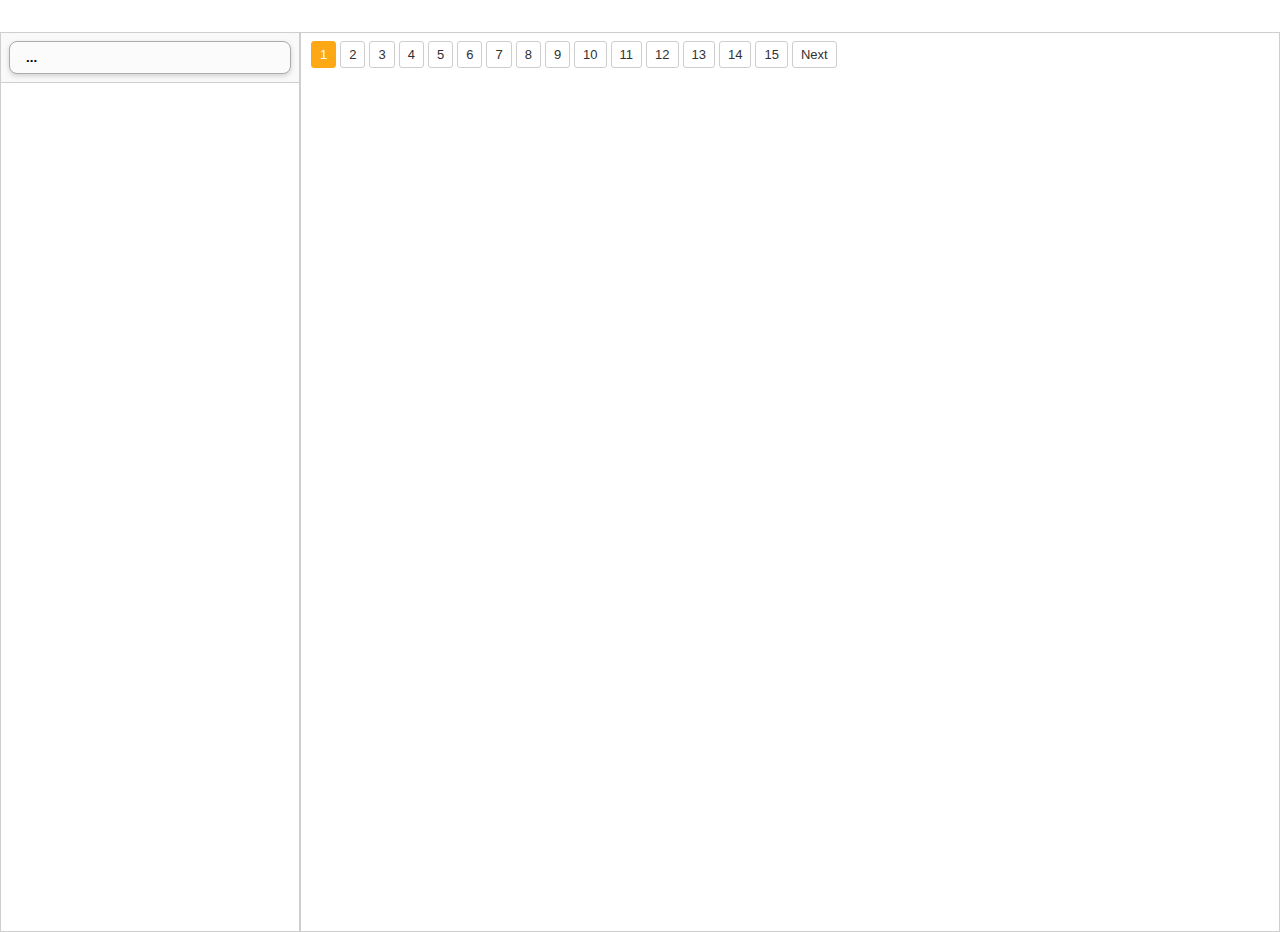
==== search.html @ 58e754a5 "1.1" ====
<!DOCTYPE html>
<html lang="en">

<head>
    <meta charset="UTF-8">
    <meta http-equiv="X-UA-Compatible" content="IE=edge">
    <meta name="viewport" content="width=device-width, initial-scale=1.0">
    <title>Document</title>

    <link rel="stylesheet" href="./css/main.style.css">
</head>

<body>
    <div class="root">
        <div class="main">

            <div class="services">
                <div class="services__groups-cont">
                    <div class="services__search-body">
                        <input id="srv-search-input" class="services__search-input" type="text" value="...">
                    </div>
                    <div id="srv-but-list" class="services__buttons-list">

                    </div>
                </div>
                <div id="srv-result-list" class="services__result-cont">
                    <div id="pgn" class="pagination">

                    </div>
                </div>
            </div>



        </div>
    </div>

    <script src="./js/search.js"></script>

    <script>
        const maxElements = 100;

        const groupsListArray = new Array();
        const servicesListArray = new Array();

        for (let i = 0; i < maxElements; i++) {
            groupsListArray[i] = {
                id: i,
                value: uniqueId(getRandomInt(10, 50))
            }
            servicesListArray[i] = {
                id: i,
                group_id: getRandomInt(0, maxElements),
                price: getRandomInt(100, 10000),
                value: uniqueId(getRandomInt(10, 256))
            }
        }

        let collapseEnabled = false;

        function getItemsList(array, pageSize) {
            const pageNum = Math.ceil(array.length / pageSize);
            const listPageObjects = new Array();

            let elemNum = 0,
                elemPage = 0;

            if (!Array.isArray(array)) array = Object.entries(array);
            array.forEach(function(value, key) {
                if (listPageObjects[elemPage] == undefined) listPageObjects[elemPage] = new Array();
                listPageObjects[elemPage][elemNum] = value;

                elemNum++;

                if (elemNum >= pageSize) {
                    elemNum = 0;
                    elemPage++;
                }
            });

            return listPageObjects;
        }

        function getButtonsList(array, curPage, maxItems = 4) {
            let leftArray = new Array();
            let rightArray = new Array();
            for (let i = curPage - 1, it = 0; i >= 0 && it < maxItems; i--, it++) {
                if (array[i]) {
                    if (it == maxItems - 2) {
                        leftArray.unshift('...');
                    } else if (it == maxItems - 1 && i != 0) {
                        leftArray.unshift({
                            pageNumber: 0,
                            itemsList: array[0]
                        })
                    } else {
                        leftArray.unshift({
                            pageNumber: i,
                            itemsList: array[i]
                        })
                    }
                }
            }

            for (let i = curPage + 1, it = 0; i < array.length && it < maxItems; i++, it++) {
                if (array[i]) {
                    if (it == maxItems - 2) {
                        rightArray.push('...');
                    } else if (it == maxItems - 1 && i != 0) {
                        rightArray.push({
                            pageNumber: array.length - 1,
                            itemsList: array[array.length - 1]
                        })
                    } else {
                        rightArray.push({
                            pageNumber: i,
                            itemsList: array[i]
                        })
                    }
                }
            }

            const curItem = {
                pageNumber: curPage,
                itemsList: array[curPage],
                active: true
            }
            let resultButtonsList = new Array();
            resultButtonsList = resultButtonsList.concat(leftArray, curItem, rightArray);

            if (curPage > 0) resultButtonsList.unshift('Prev');
            if (curPage < array.length - 1) resultButtonsList.push('Next');

            return resultButtonsList;
        }

        function createContent(itemsList, parent) {

        }

        function createGroupButtons(arrayButtons, arrayItems, parent, maxItems = 4) {
            if (parent) parent.innerHTML = "";
            else return;

            function newPageValue(curPage, value, arrayItems) {
                if (typeof value !== 'object') {
                    if (value.toLowerCase() == "next" && curPage + 1 <= arrayItems.length - 1) {
                        return curPage + 1;
                    } else if (value.toLowerCase() == "prev" && curPage - 1 >= 0) {
                        return curPage - 1;
                    } else return false;
                } else {
                    return value.pageNumber != curPage ? value.pageNumber : false;
                }
            }

            let curPage = null;
            arrayButtons.forEach(function(value, key) {
                let paginationItem;

                if (value == "...") {
                    paginationItem = document.createElement('div');
                    paginationItem.classList.add('clear');
                } else {
                    paginationItem = document.createElement('a');
                }

                paginationItem.innerText = typeof value === 'object' ? value.pageNumber + 1 : value;
                paginationItem.setAttribute('data-page', typeof value === 'object' ? value.pageNumber : value);

                if (value.active && value.active == true) {
                    paginationItem.classList.add('active')
                    curPage = value;
                }

                paginationItem.classList.add('pagination__item');
                parent.append(paginationItem);

                if (value != "...") {
                    paginationItem.addEventListener('click', () => {
                        const newPage = newPageValue(curPage.pageNumber, value, arrayItems);
                        if (newPage !== false) {
                            const bList = getButtonsList(arrayItems, newPage, maxItems);
                            createGroupButtons(bList, arrayItems, parent, maxItems);
                        }
                    })
                }
            });
        }

        const paginationCont = document.getElementById('pgn');
        const curPage = 0;
        const iList = getItemsList(servicesListArray, 7);
        const bList = getButtonsList(iList, curPage, 17);

        createGroupButtons(bList, iList, paginationCont, 17);
    </script>
</body>

</html>
---- css/main.style.css ----
:root {
    --width-size-xl: 1024px;
}


/* ---------------------------------------------------------------------------------------- */

*,
*::before,
*::after {
    box-sizing: border-box;
    margin: 0;
    padding: 0;
    font-family: 'Roboto', sans-serif;
}

body,
html {
    width: 100%;
    height: 100%;
    font-family: "Poppins", sans-serif;
    font-weight: 400;
    line-height: 1.5;
}


/* ---------------------------------------------------------------------------------------- */

.wrapper {
    margin: 0 auto;
    max-width: var(--width-size-xl);
}

.main {
    padding-top: 2rem;
}

.footer {
    padding: 1rem;
}

.root {
    height: 100%;
}


/* ---------------------------------------------------------------------------------------- */

.services {
    width: 100%;
    height: 100vh;
    display: grid;
    grid-template-columns: 300px calc(100% - 300px);
}

.services__groups-cont {
    background: #ffffff;
    border: 1px solid #cecece;
}

.services__search-body {
    padding: .5rem;
    border: 1px solid #cecece;
    margin: -1px;
    background: #f9f9f9;
}

.services__search-input {
    width: 100%;
    border: 1px solid #ababab;
    padding: .5rem 1rem;
    background: #fbfbfb;
    border-radius: .5rem;
    box-shadow: 0 2px 5px #00000029;
    font-weight: 700;
    outline: 0;
    transition: border .5s, box-shadow .5s;
}

.services__search-input:focus {
    border: 1px solid #0000ff75;
    box-shadow: 0 0 5px #0000ff63;
}

.services__buttons-list {
    height: calc(100% - 51px);
    overflow-y: auto;
}

.services__result-cont {
    border: 1px solid #cecece;
}


/* ---------------------------------------------------------------------------------------- */

.pagination {
    display: flex;
    flex-wrap: wrap;
    padding: .5rem;
}

.pagination__item {
    margin-left: 2px;
    margin-right: 2px;
    padding: 0 8px;
    background-color: transparent;
    border-radius: 3px;
    border: 1px solid #cecece;
    font-size: 13px;
    line-height: 1.92307692;
    color: #313131;
    cursor: pointer;
    transition: background-color .5s, transform .1s;
    user-select: none;
}

.pagination__item:hover {
    background-color: #dcdcdc;
}

.pagination__item:not(.active):active {
    transform: scale(0.95);
}

.pagination__item.clear {
    color: inherit;
    border-color: transparent;
    background-color: transparent;
    cursor: unset;
    pointer-events: none;
}

.pagination__item.active {
    color: white;
    background-color: #ffa816;
    cursor: not-allowed;
    pointer-events: none;
    border-color: #ffa816;
}


/* ---------------------------------------------------------------------------------------- */

.navbar {
    background: #434950;
    position: sticky;
}

.navbar__body {
    padding: 1rem;
}

.navbar__links-container {}

.navbar__link {
    display: inline;
    padding: .5rem 1rem;
    border: 1px solid #6b6b6b;
    margin-right: .5rem;
    color: #a0a0a0;
    font-weight: 700;
    cursor: pointer;
    transition: .5s;
}

.navbar__link a {
    color: #a0a0a0;
    text-decoration: none;
}

.navbar__link:hover {
    border-color: red;
    box-shadow: inset 0 0 5px #ff000054;
}


/* ---------------------------------------------------------------------------------------- */

.inline-elem p {
    display: inline;
}

.drop-container:empty {
    min-width: 100px;
    border: 1px dashed #bbbbbb;
    display: inline-block;
    margin: -.35rem 0;
}

.drop-container {
    display: inline;
    background: transparent;
    min-height: 1.5rem;
    border-radius: .25rem;
    margin: 0;
    color: red;
    font-weight: bold;
}


/* ---------------------------------------------------------------------------------------- */

.codebox {
    display: flex;
    font-size: large;
    position: relative;
}

.codebox__line-numbers {
    padding: 1rem 1rem 1rem 1.5rem;
    margin: 0;
    display: flex;
    flex-direction: column;
    background: #ececec;
    border-radius: 1rem 0rem 0rem 1rem;
    user-select: none;
    pointer-events: none;
}

.codebox__main-code {
    padding: 1em 1em 1em .5em;
    display: flex;
    flex-direction: column;
    background: #fbfbfb;
    border-radius: 0rem 1rem 1rem 0rem;
    flex-grow: 1;
}

.codebox__line-numbers-elem {
    font-weight: 600;
    color: #a5a5a5;
}

.codebox__buttons-cont {
    position: absolute;
    top: 0;
    right: 0;
    z-index: 9;
    margin: .25rem;
}

.codebox__main-code-elem.highlight {
    background: #ffff3c52;
}

.codebox__button {
    margin-left: .25rem;
    padding: .1rem .25rem;
    background: transparent;
    border: 1px solid #cacaca;
    border-radius: .25rem;
    cursor: pointer;
    color: #909090;
    outline: 0;
}


/* ---------------------------------------------------------------------------------------- */

.btn-default {
    display: block;
    padding: .5rem 1rem;
    border: 1px solid #a0a0a0;
    border-radius: .35rem;
    background-color: #ffffff;
    box-shadow: 0 2px 0 0 #dce1e65c, 0 0 0 1px #f7f7f76e;
    font-weight: 700;
    cursor: pointer;
    outline: 0;
    transition: .25s background-color, .15s transform;
}

.btn-default:active {
    transform: scale(0.95);
}

.btn-default:hover {
    background-color: whitesmoke;
}

.btn-default:not(:last-child) {
    margin-right: .5rem;
}


/* ---------------------------------------------------------------------------------------- */

.loading {
    color: transparent !important;
    border: transparent !important;
    box-shadow: 0 0 0 transparent !important;
    background: linear-gradient(100deg, #cfcfcf 30%, #e6e6e6 50%, #cfcfcf 70%);
    border-radius: .15rem !important;
    user-select: none !important;
    pointer-events: none !important;
    animation: loadingElement 2s ease-in-out infinite;
    background-size: 400%;
}

@keyframes loadingElement {
    0% {
        background-position: 100% 50%;
    }
    100% {
        background-position: 0% 50%;
    }
}


/* ---------------------------------------------------------------------------------------- */

.d-flex {
    display: flex;
}


/* ---------------------------------------------------------------------------------------- */

.box {
    border-radius: .5rem;
    background-color: white;
    border: 1px solid white;
    box-shadow: 0 2px 0 0 #dce1e65c, 0 0 0 1px #e7e8ec6e;
}

.box:not(:last-child) {
    margin-bottom: 1.5rem;
}

.box__header {
    padding: 1rem;
    background-color: #fdfdfd;
    border-radius: .5rem .5rem 0 0;
    margin: -1px;
    border-bottom: 1px solid #f5f5f7;
}

.box__header:empty {
    display: none;
}

.box__body {
    padding: 1rem;
    overflow: auto;
}

.inline-elem {
    display: block;
    line-height: 2rem;
    white-space: inherit;
}

.box__body:empty {
    display: none;
}

.box__footer {
    padding: 1rem;
    background-color: #fbfbfb;
    border-radius: 0 0 .5rem .5rem;
    margin: -1px;
}

.box__footer:empty {
    display: none;
}

.box__header-title {
    display: block;
    margin: 0px;
    line-height: 1.35;
    color: #3c4146;
    font-size: 1.5rem;
}


/* ---------------------------------------------------------------------------------------- */
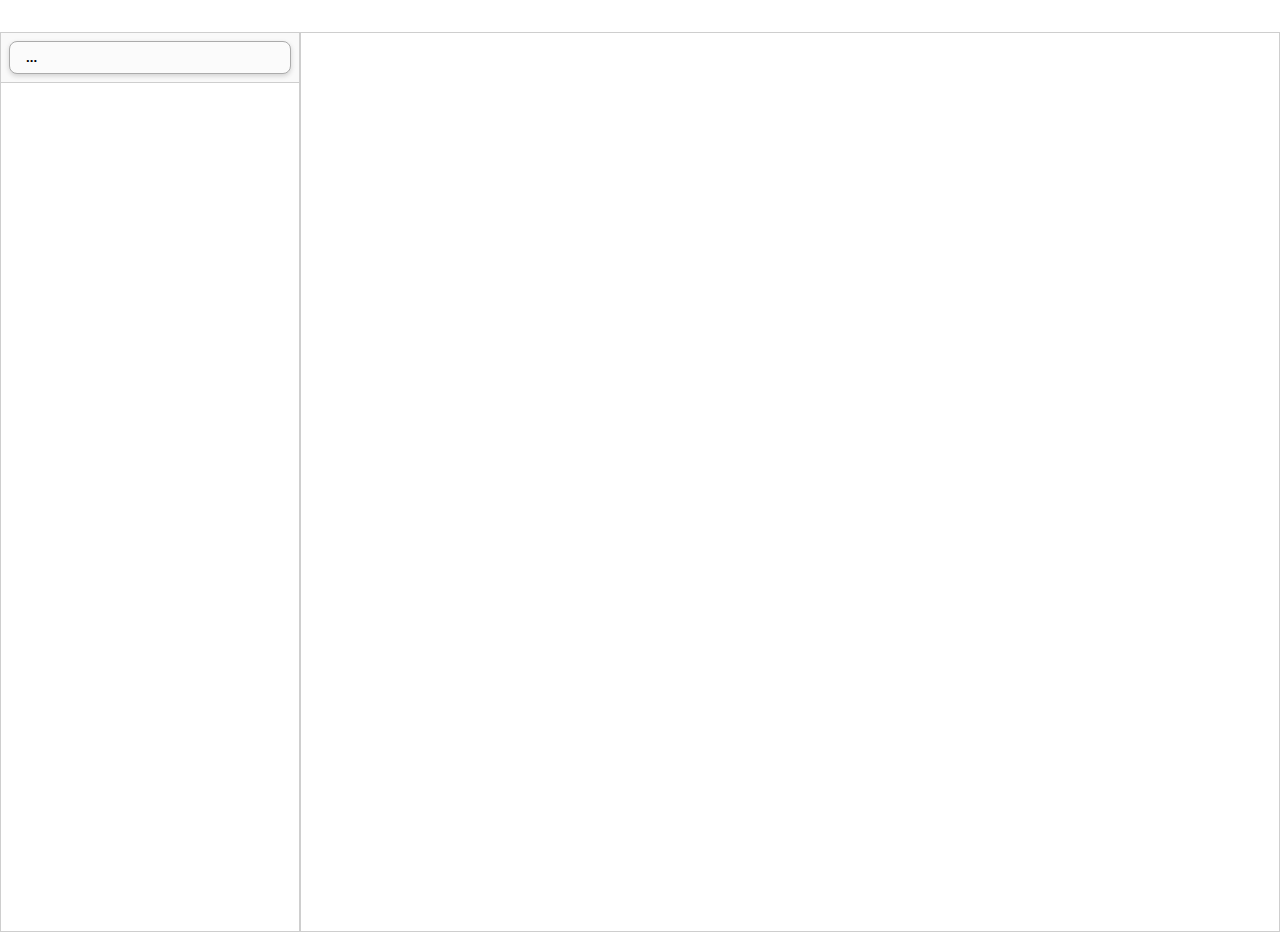
==== commit 3c148ae3: "1.1" ====
--- a/search.html
+++ b/search.html
@@ -81,40 +81,49 @@
             return listPageObjects;
         }
 
-        function getButtonsList(array, curPage, maxItems = 4) {
+        function getButtonsList(options = false) {
+            if (typeof options !== 'object' || options === false) return false;
+
+            const maxButtons = options.maxButtons ? options.maxButtons : 5;
+            const curPage = options.curPage ? options.curPage : 0;
+            const searchPage = options.searchPage ? options.searchPage : true;
+            const originItemsList = options.itemsList ? options.itemsList : false;
+
+            if (!originItemsList || !options) return false;
+
             let leftArray = new Array();
             let rightArray = new Array();
             for (let i = curPage - 1, it = 0; i >= 0 && it < maxItems; i--, it++) {
-                if (array[i]) {
+                if (originItemsList[i]) {
                     if (it == maxItems - 2) {
                         leftArray.unshift('...');
                     } else if (it == maxItems - 1 && i != 0) {
                         leftArray.unshift({
                             pageNumber: 0,
-                            itemsList: array[0]
+                            itemsList: originItemsList[0]
                         })
                     } else {
                         leftArray.unshift({
                             pageNumber: i,
-                            itemsList: array[i]
+                            itemsList: originItemsList[i]
                         })
                     }
                 }
             }
 
-            for (let i = curPage + 1, it = 0; i < array.length && it < maxItems; i++, it++) {
-                if (array[i]) {
+            for (let i = curPage + 1, it = 0; i < originItemsList.length && it < maxItems; i++, it++) {
+                if (originItemsList[i]) {
                     if (it == maxItems - 2) {
                         rightArray.push('...');
                     } else if (it == maxItems - 1 && i != 0) {
                         rightArray.push({
-                            pageNumber: array.length - 1,
-                            itemsList: array[array.length - 1]
+                            pageNumber: originItemsList.length - 1,
+                            itemsList: originItemsList[array.length - 1]
                         })
                     } else {
                         rightArray.push({
                             pageNumber: i,
-                            itemsList: array[i]
+                            itemsList: originItemsList[i]
                         })
                     }
                 }
@@ -122,23 +131,71 @@
 
             const curItem = {
                 pageNumber: curPage,
-                itemsList: array[curPage],
+                itemsList: originItemsList[curPage],
                 active: true
             }
-            let resultButtonsList = new Array();
+            let resultButtonsList = {
+                buttonsList: new Array(),
+                options: {
+                    maxItems: maxItems,
+                    curPage: curPage
+                }
+            }
             resultButtonsList = resultButtonsList.concat(leftArray, curItem, rightArray);
 
-            if (curPage > 0) resultButtonsList.unshift('Prev');
-            if (curPage < array.length - 1) resultButtonsList.push('Next');
+            if (curPage > 0) {
+                resultButtonsList.unshift({
+                    get pageNumber() {
+                        let curPage = curPage;
+                        if (curPage - 1 >= 0) return curPage - 1;
+                        else return curPage;
+                    },
+                    type: 'Prev',
+                    itemsList: false
+                })
+            }
+            if (curPage < array.length - 1) {
+                resultButtonsList.unshift({
+                    get pageNumber() {
+                        let curPage = curPage;
+                        if (curPage + 1 <= 10 - 1) {
+                            return curPage + 1;
+                        } else return false;
+                    },
+                    type: 'Next',
+                    itemsList: false
+                })
+            }
+
+            console.log(resultButtonsList);
 
             return resultButtonsList;
         }
 
-        function createContent(itemsList, parent) {
-
-        }
-
-        function createGroupButtons(arrayButtons, arrayItems, parent, maxItems = 4) {
+        function createPagination(options = false) {
+            if (typeof options !== 'object' || options === false) return false;
+
+            const maxButtons = options.maxButtons ? options.maxButtons : 5;
+            const maxItems = options.maxItems ? options.maxItems : 10;
+            const curPage = options.curPage ? options.curPage : 0;
+            const searchPage = options.searchPage ? options.searchPage : true;
+            const originItemsList = options.itemsList ? options.itemsList : false;
+
+            const iList = getItemsList(originItemsList, maxItems);
+            const bList = getButtonsList({
+                itemList: iList,
+                curPage: curPage,
+                maxButtons: maxButtons
+            });
+
+
+        }
+
+        function createPageButtons(itemsList, parent) {
+
+        }
+
+        function createPagination(arrayButtons, arrayItems, parent, maxItems = 4) {
             if (parent) parent.innerHTML = "";
             else return;
 
@@ -181,7 +238,7 @@
                         const newPage = newPageValue(curPage.pageNumber, value, arrayItems);
                         if (newPage !== false) {
                             const bList = getButtonsList(arrayItems, newPage, maxItems);
-                            createGroupButtons(bList, arrayItems, parent, maxItems);
+                            createPagination(bList, arrayItems, parent, maxItems);
                         }
                     })
                 }
@@ -191,9 +248,11 @@
         const paginationCont = document.getElementById('pgn');
         const curPage = 0;
         const iList = getItemsList(servicesListArray, 7);
-        const bList = getButtonsList(iList, curPage, 17);
-
-        createGroupButtons(bList, iList, paginationCont, 17);
+        const bList = getButtonsList({
+            originItemsList: iList
+        });
+
+        createPagination(bList, iList, paginationCont, 4);
     </script>
 </body>
 
--- a/css/main.style.css
+++ b/css/main.style.css
@@ -113,6 +113,7 @@
     cursor: pointer;
     transition: background-color .5s, transform .1s;
     user-select: none;
+    height: fit-content;
 }
 
 .pagination__item:hover {
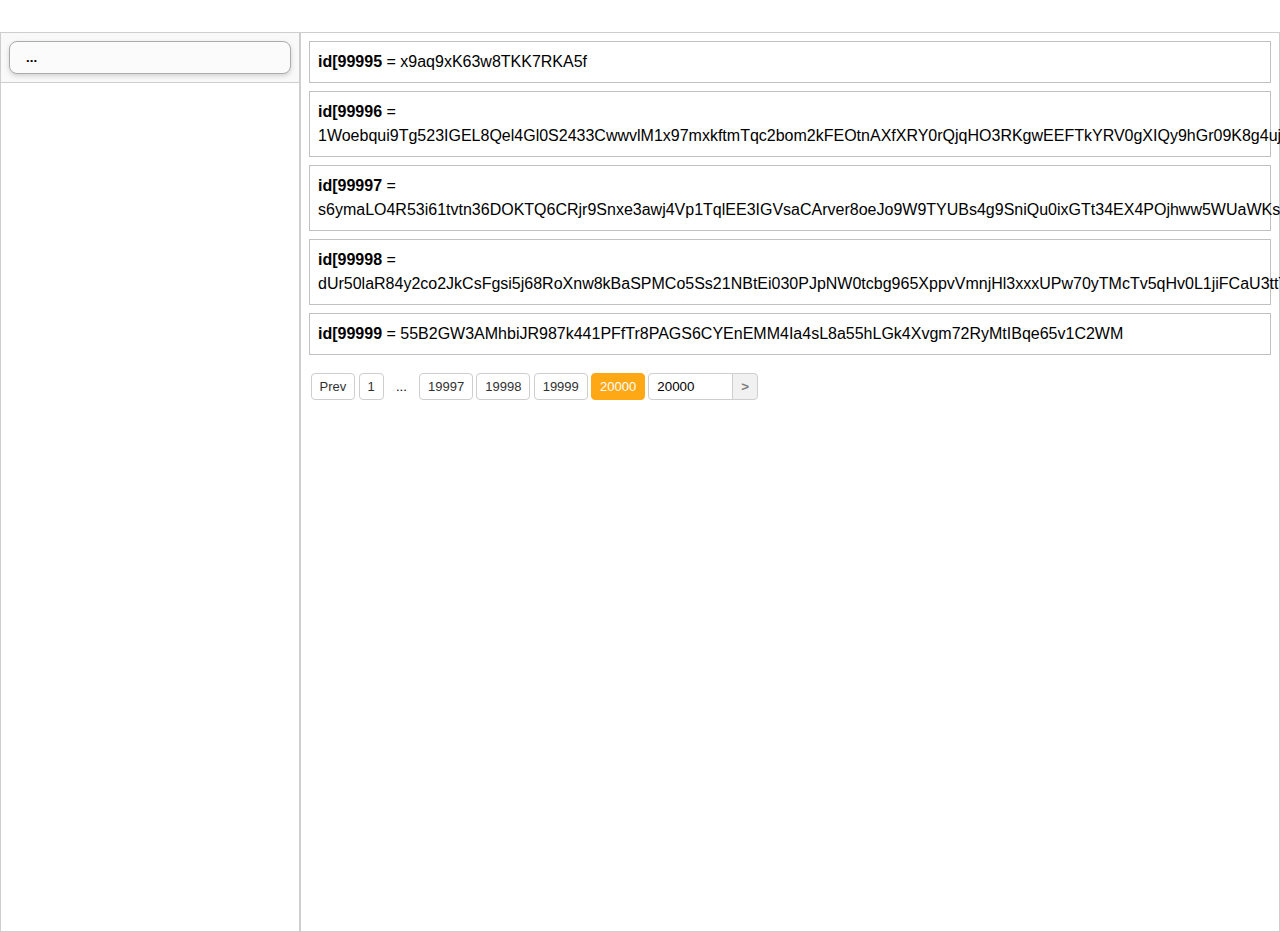
==== commit 0b431f7c: "1.3" ====
--- a/search.html
+++ b/search.html
@@ -24,7 +24,10 @@
                     </div>
                 </div>
                 <div id="srv-result-list" class="services__result-cont">
-                    <div id="pgn" class="pagination">
+                    <div id="contentContainer" class="">
+
+                    </div>
+                    <div id="paginationContainer" class="pagination">
 
                     </div>
                 </div>
@@ -36,18 +39,13 @@
     </div>
 
     <script src="./js/search.js"></script>
+    <script src="./js/pagination.js"></script>
 
     <script>
-        const maxElements = 100;
-
-        const groupsListArray = new Array();
+        const maxElements = 100000;
         const servicesListArray = new Array();
 
         for (let i = 0; i < maxElements; i++) {
-            groupsListArray[i] = {
-                id: i,
-                value: uniqueId(getRandomInt(10, 50))
-            }
             servicesListArray[i] = {
                 id: i,
                 group_id: getRandomInt(0, maxElements),
@@ -56,203 +54,28 @@
             }
         }
 
-        let collapseEnabled = false;
-
-        function getItemsList(array, pageSize) {
-            const pageNum = Math.ceil(array.length / pageSize);
-            const listPageObjects = new Array();
-
-            let elemNum = 0,
-                elemPage = 0;
-
-            if (!Array.isArray(array)) array = Object.entries(array);
-            array.forEach(function(value, key) {
-                if (listPageObjects[elemPage] == undefined) listPageObjects[elemPage] = new Array();
-                listPageObjects[elemPage][elemNum] = value;
-
-                elemNum++;
-
-                if (elemNum >= pageSize) {
-                    elemNum = 0;
-                    elemPage++;
-                }
-            });
-
-            return listPageObjects;
-        }
-
-        function getButtonsList(options = false) {
-            if (typeof options !== 'object' || options === false) return false;
-
-            const maxButtons = options.maxButtons ? options.maxButtons : 5;
-            const curPage = options.curPage ? options.curPage : 0;
-            const searchPage = options.searchPage ? options.searchPage : true;
-            const originItemsList = options.itemsList ? options.itemsList : false;
-
-            if (!originItemsList || !options) return false;
-
-            let leftArray = new Array();
-            let rightArray = new Array();
-            for (let i = curPage - 1, it = 0; i >= 0 && it < maxItems; i--, it++) {
-                if (originItemsList[i]) {
-                    if (it == maxItems - 2) {
-                        leftArray.unshift('...');
-                    } else if (it == maxItems - 1 && i != 0) {
-                        leftArray.unshift({
-                            pageNumber: 0,
-                            itemsList: originItemsList[0]
-                        })
-                    } else {
-                        leftArray.unshift({
-                            pageNumber: i,
-                            itemsList: originItemsList[i]
-                        })
-                    }
-                }
+        let page = Pagination.init({
+            itemsList: servicesListArray,
+            maxButtons: 5,
+            curPage: 'last',
+            maxItems: 5,
+            nextButton: null,
+            prevButton: null,
+            searchPage: true,
+            onlyNextPrevButtons: false,
+            searchPagePosition: 'right',
+            itemsNumber: true,
+            paginationContainer: "paginationContainer",
+            contentFunction: (data) => {
+                document.getElementById("contentContainer").innerHTML = "";
+                data.forEach(function(value, key, array) {
+                    const contentElement = document.createElement('div');
+                    contentElement.innerHTML = `<b>id[${value.id}</b> = ${value.value}`;
+                    contentElement.classList.add('content-item');
+                    document.getElementById("contentContainer").append(contentElement);
+                });
             }
-
-            for (let i = curPage + 1, it = 0; i < originItemsList.length && it < maxItems; i++, it++) {
-                if (originItemsList[i]) {
-                    if (it == maxItems - 2) {
-                        rightArray.push('...');
-                    } else if (it == maxItems - 1 && i != 0) {
-                        rightArray.push({
-                            pageNumber: originItemsList.length - 1,
-                            itemsList: originItemsList[array.length - 1]
-                        })
-                    } else {
-                        rightArray.push({
-                            pageNumber: i,
-                            itemsList: originItemsList[i]
-                        })
-                    }
-                }
-            }
-
-            const curItem = {
-                pageNumber: curPage,
-                itemsList: originItemsList[curPage],
-                active: true
-            }
-            let resultButtonsList = {
-                buttonsList: new Array(),
-                options: {
-                    maxItems: maxItems,
-                    curPage: curPage
-                }
-            }
-            resultButtonsList = resultButtonsList.concat(leftArray, curItem, rightArray);
-
-            if (curPage > 0) {
-                resultButtonsList.unshift({
-                    get pageNumber() {
-                        let curPage = curPage;
-                        if (curPage - 1 >= 0) return curPage - 1;
-                        else return curPage;
-                    },
-                    type: 'Prev',
-                    itemsList: false
-                })
-            }
-            if (curPage < array.length - 1) {
-                resultButtonsList.unshift({
-                    get pageNumber() {
-                        let curPage = curPage;
-                        if (curPage + 1 <= 10 - 1) {
-                            return curPage + 1;
-                        } else return false;
-                    },
-                    type: 'Next',
-                    itemsList: false
-                })
-            }
-
-            console.log(resultButtonsList);
-
-            return resultButtonsList;
-        }
-
-        function createPagination(options = false) {
-            if (typeof options !== 'object' || options === false) return false;
-
-            const maxButtons = options.maxButtons ? options.maxButtons : 5;
-            const maxItems = options.maxItems ? options.maxItems : 10;
-            const curPage = options.curPage ? options.curPage : 0;
-            const searchPage = options.searchPage ? options.searchPage : true;
-            const originItemsList = options.itemsList ? options.itemsList : false;
-
-            const iList = getItemsList(originItemsList, maxItems);
-            const bList = getButtonsList({
-                itemList: iList,
-                curPage: curPage,
-                maxButtons: maxButtons
-            });
-
-
-        }
-
-        function createPageButtons(itemsList, parent) {
-
-        }
-
-        function createPagination(arrayButtons, arrayItems, parent, maxItems = 4) {
-            if (parent) parent.innerHTML = "";
-            else return;
-
-            function newPageValue(curPage, value, arrayItems) {
-                if (typeof value !== 'object') {
-                    if (value.toLowerCase() == "next" && curPage + 1 <= arrayItems.length - 1) {
-                        return curPage + 1;
-                    } else if (value.toLowerCase() == "prev" && curPage - 1 >= 0) {
-                        return curPage - 1;
-                    } else return false;
-                } else {
-                    return value.pageNumber != curPage ? value.pageNumber : false;
-                }
-            }
-
-            let curPage = null;
-            arrayButtons.forEach(function(value, key) {
-                let paginationItem;
-
-                if (value == "...") {
-                    paginationItem = document.createElement('div');
-                    paginationItem.classList.add('clear');
-                } else {
-                    paginationItem = document.createElement('a');
-                }
-
-                paginationItem.innerText = typeof value === 'object' ? value.pageNumber + 1 : value;
-                paginationItem.setAttribute('data-page', typeof value === 'object' ? value.pageNumber : value);
-
-                if (value.active && value.active == true) {
-                    paginationItem.classList.add('active')
-                    curPage = value;
-                }
-
-                paginationItem.classList.add('pagination__item');
-                parent.append(paginationItem);
-
-                if (value != "...") {
-                    paginationItem.addEventListener('click', () => {
-                        const newPage = newPageValue(curPage.pageNumber, value, arrayItems);
-                        if (newPage !== false) {
-                            const bList = getButtonsList(arrayItems, newPage, maxItems);
-                            createPagination(bList, arrayItems, parent, maxItems);
-                        }
-                    })
-                }
-            });
-        }
-
-        const paginationCont = document.getElementById('pgn');
-        const curPage = 0;
-        const iList = getItemsList(servicesListArray, 7);
-        const bList = getButtonsList({
-            originItemsList: iList
-        });
-
-        createPagination(bList, iList, paginationCont, 4);
+        })
     </script>
 </body>
 
--- a/css/main.style.css
+++ b/css/main.style.css
@@ -101,19 +101,19 @@
 }
 
 .pagination__item {
-    margin-left: 2px;
-    margin-right: 2px;
+    outline: 0;
+    margin: .1rem;
     padding: 0 8px;
     background-color: transparent;
-    border-radius: 3px;
+    border-radius: .25rem;
     border: 1px solid #cecece;
     font-size: 13px;
     line-height: 1.92307692;
     color: #313131;
     cursor: pointer;
-    transition: background-color .5s, transform .1s;
+    transition: background-color .5s, border-color .5s, transform .1s;
     user-select: none;
-    height: fit-content;
+    text-align: center;
 }
 
 .pagination__item:hover {
@@ -124,7 +124,7 @@
     transform: scale(0.95);
 }
 
-.pagination__item.clear {
+.pagination__item.empty {
     color: inherit;
     border-color: transparent;
     background-color: transparent;
@@ -138,6 +138,72 @@
     cursor: not-allowed;
     pointer-events: none;
     border-color: #ffa816;
+}
+
+.pagination__item.search {
+    max-width: 100px;
+    cursor: text;
+}
+
+.pagination__item.search {
+    cursor: text;
+    display: flex;
+    padding: 0;
+}
+
+.pagination__item.search:active {
+    transform: none;
+}
+
+.pagination__item.search:hover {
+    background-color: initial;
+    border-color: #ffa816;
+}
+
+.pagination__item.search:hover button {
+    border-color: #ffa816;
+}
+
+.pagination__item.search input {
+    background: transparent;
+    border: 0;
+    padding: 0 .25rem 0 .5rem;
+    outline: 0;
+}
+
+.pagination__item.search button {
+    padding: 0 .5rem;
+    margin: -1px;
+    background-color: #f1f1f1;
+    border: 1px solid #cecece;
+    border-radius: 0 .25rem .25rem 0;
+    font-weight: 700;
+    color: #7d7d7d;
+    transition: background-color .5s, border-color .5s;
+    outline: 0;
+}
+
+.pagination__item.search button:hover {
+    background-color: #ffa816;
+    border-color: #ffa816;
+    color: white;
+}
+
+.pnmode .pagination__item.prev {
+    margin-right: 0px;
+    border-right: 0px;
+    border-radius: .25rem 0 0 .25rem;
+}
+
+.pnmode .pagination__item.next {
+    margin-left: 0;
+    border-radius: 0 .25rem .25rem 0;
+}
+
+.content-item {
+    margin: .5rem;
+    padding: .5rem;
+    border: 1px solid #c1c1c1;
 }
 
 
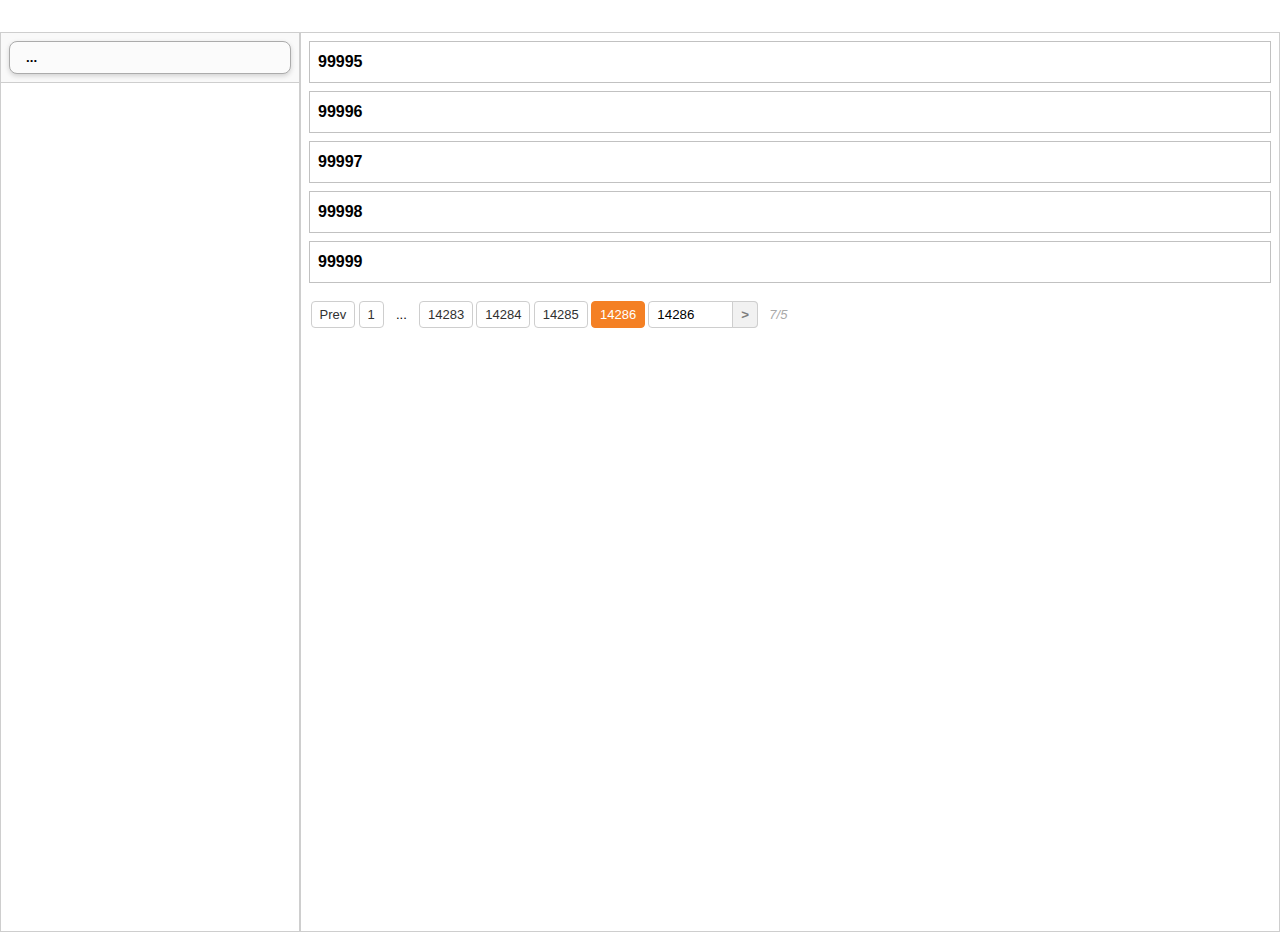
==== commit 2b973761: "1.4" ====
--- a/search.html
+++ b/search.html
@@ -58,7 +58,7 @@
             itemsList: servicesListArray,
             maxButtons: 5,
             curPage: 'last',
-            maxItems: 5,
+            maxItems: 7,
             nextButton: null,
             prevButton: null,
             searchPage: true,
@@ -70,7 +70,7 @@
                 document.getElementById("contentContainer").innerHTML = "";
                 data.forEach(function(value, key, array) {
                     const contentElement = document.createElement('div');
-                    contentElement.innerHTML = `<b>id[${value.id}</b> = ${value.value}`;
+                    contentElement.innerHTML = `<b>${value.id}</b>`;
                     contentElement.classList.add('content-item');
                     document.getElementById("contentContainer").append(contentElement);
                 });
--- a/css/main.style.css
+++ b/css/main.style.css
@@ -116,11 +116,12 @@
     text-align: center;
 }
 
-.pagination__item:hover {
-    background-color: #dcdcdc;
-}
-
-.pagination__item:not(.active):active {
+.pagination__item:not(.active, .items):hover {
+    background-color: #f3f3f3;
+    box-shadow: 0 3px 5px #0000001a;
+}
+
+.pagination__item:not(.active, .items, .search):active {
     transform: scale(0.95);
 }
 
@@ -134,34 +135,26 @@
 
 .pagination__item.active {
     color: white;
-    background-color: #ffa816;
+    background-color: #f48024;
     cursor: not-allowed;
     pointer-events: none;
-    border-color: #ffa816;
+    border-color: #f48024;
 }
 
 .pagination__item.search {
-    max-width: 100px;
+    max-width: fit-content;
     cursor: text;
-}
-
-.pagination__item.search {
-    cursor: text;
     display: flex;
     padding: 0;
-}
-
-.pagination__item.search:active {
-    transform: none;
 }
 
 .pagination__item.search:hover {
     background-color: initial;
-    border-color: #ffa816;
+    border-color: #f48024;
 }
 
 .pagination__item.search:hover button {
-    border-color: #ffa816;
+    border-color: #f48024;
 }
 
 .pagination__item.search input {
@@ -184,9 +177,17 @@
 }
 
 .pagination__item.search button:hover {
-    background-color: #ffa816;
-    border-color: #ffa816;
+    background-color: #f48024;
+    border-color: #f48024;
     color: white;
+}
+
+.pagination__item.items {
+    border: 0;
+    background: transparent;
+    cursor: initial;
+    font-style: italic;
+    color: darkgrey;
 }
 
 .pnmode .pagination__item.prev {
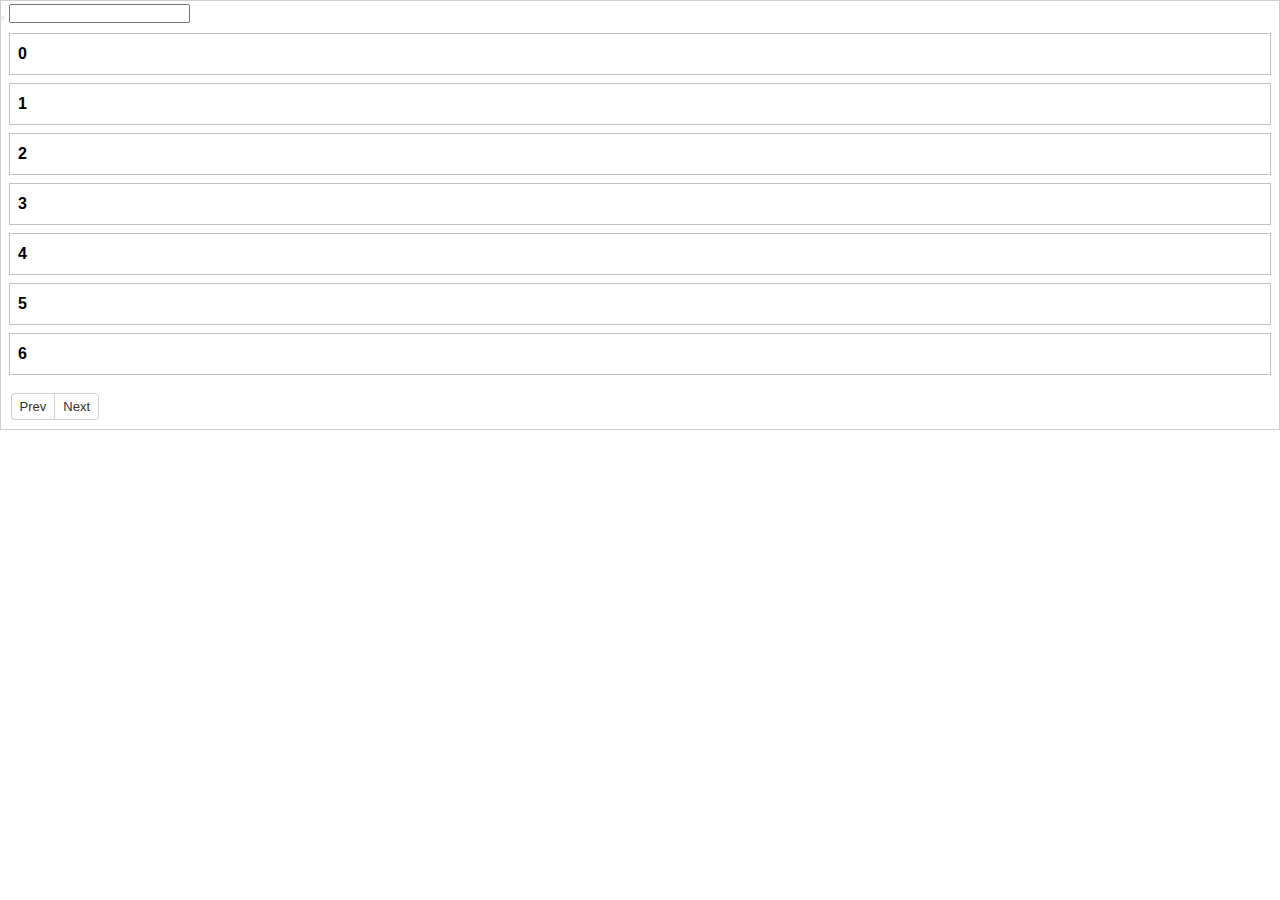
==== commit 82cb8f6c: "2" ====
--- a/search.html
+++ b/search.html
@@ -15,21 +15,17 @@
         <div class="main">
 
             <div class="services">
-                <div class="services__groups-cont">
-                    <div class="services__search-body">
-                        <input id="srv-search-input" class="services__search-input" type="text" value="...">
-                    </div>
-                    <div id="srv-but-list" class="services__buttons-list">
+                <div id="srv-result-list" class="services__result-cont">
+                    <div id="searchContainer">
+
+                        <div class="search-form">
+                            <button class="search-form__icon"></button>
+                            <input type="text" class="search-form__input">
+                        </div>
 
                     </div>
-                </div>
-                <div id="srv-result-list" class="services__result-cont">
-                    <div id="contentContainer" class="">
-
-                    </div>
-                    <div id="paginationContainer" class="pagination">
-
-                    </div>
+                    <div id="contentContainer"></div>
+                    <div id="paginationContainer" class="pagination"></div>
                 </div>
             </div>
 
@@ -57,15 +53,20 @@
         let page = Pagination.init({
             itemsList: servicesListArray,
             maxButtons: 5,
-            curPage: 'last',
+            curPage: 0,
             maxItems: 7,
-            nextButton: null,
-            prevButton: null,
-            searchPage: true,
-            onlyNextPrevButtons: false,
+
+            nextButton: true,
+            prevButton: true,
+
+            searchPage: false,
             searchPagePosition: 'right',
-            itemsNumber: true,
-            paginationContainer: "paginationContainer",
+
+            defaultButtons: false,
+            activeButton: false,
+
+            itemsNumber: false,
+            paginationContainer: "#paginationContainer",
             contentFunction: (data) => {
                 document.getElementById("contentContainer").innerHTML = "";
                 data.forEach(function(value, key, array) {
--- a/css/main.style.css
+++ b/css/main.style.css
@@ -32,7 +32,7 @@
 }
 
 .main {
-    padding-top: 2rem;
+    /* padding-top: 2rem; */
 }
 
 .footer {
@@ -49,8 +49,6 @@
 .services {
     width: 100%;
     height: 100vh;
-    display: grid;
-    grid-template-columns: 300px calc(100% - 300px);
 }
 
 .services__groups-cont {
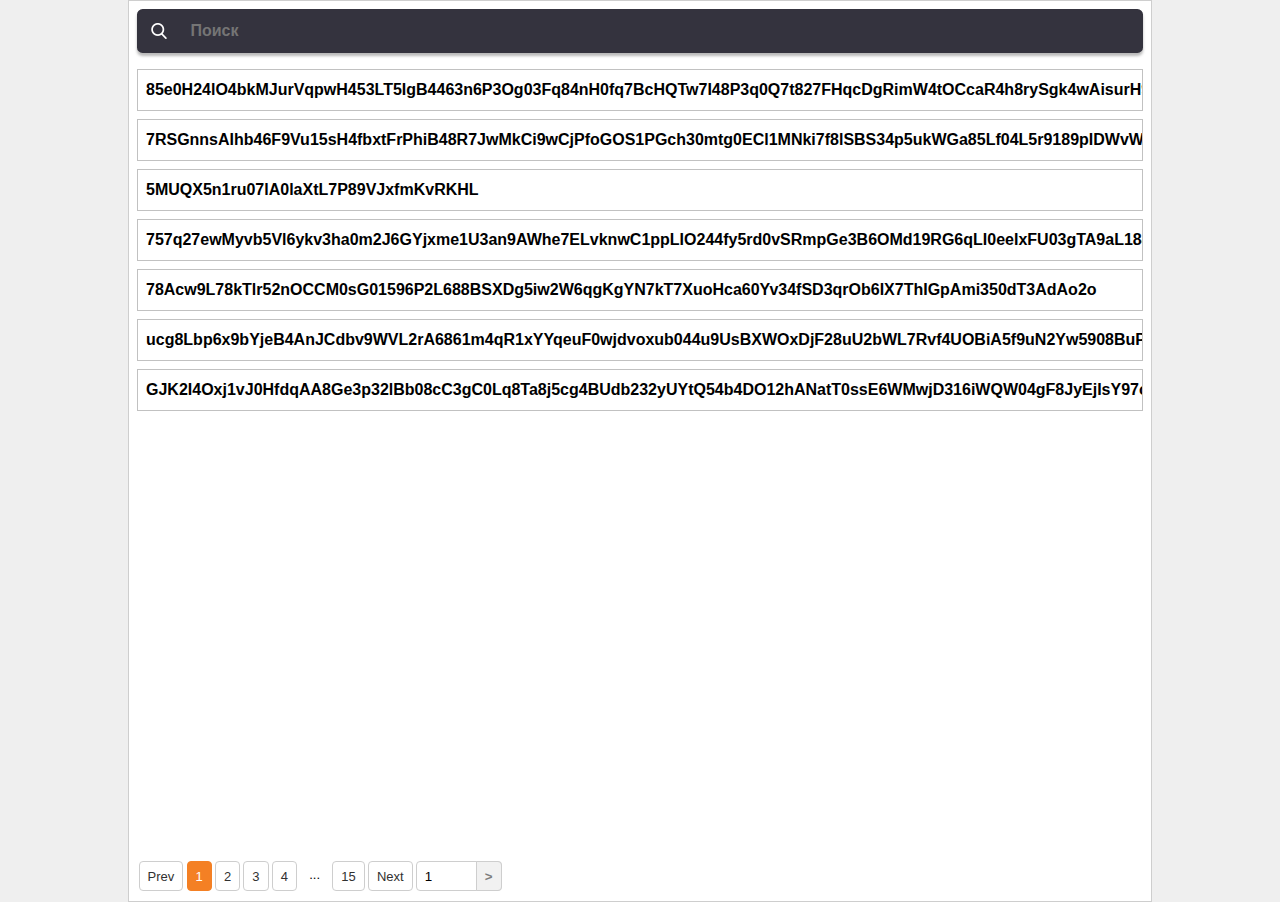
==== commit 7f1dc7de: "add class search-panel" ====
--- a/search.html
+++ b/search.html
@@ -16,15 +16,25 @@
 
             <div class="services">
                 <div id="srv-result-list" class="services__result-cont">
-                    <div id="searchContainer">
-
-                        <div class="search-form">
-                            <button class="search-form__icon"></button>
-                            <input type="text" class="search-form__input">
+                    <div class="p-4">
+                        <div class="search-panel">
+
+                            <div class="search-panel__form active">
+                                <button class="search-panel__search-button">
+                                    <img class="search-panel__search-button-img" src="./img/search/search.png">
+                                </button>
+                                <input id="search-input" type="text" class="search-panel__input" placeholder="Поиск">
+                                <button id="search-clear" class="search-panel__clear-button">
+                                    <img class="search-panel__clear-button-img" src="./img/search/cancel.png">
+                                </button>
+                            </div>
+
+                            <div id="search-output" class="search-panel__result-cont">
+                                <div class="search-panel__result-item"><a href="yandex.ru">Link</a></div>
+                            </div>
                         </div>
-
                     </div>
-                    <div id="contentContainer"></div>
+                    <div id="contentContainer" class="content-container"></div>
                     <div id="paginationContainer" class="pagination"></div>
                 </div>
             </div>
@@ -35,11 +45,13 @@
     </div>
 
     <script src="./js/search.js"></script>
+    <script src="./js/search-panel.js"></script>
     <script src="./js/pagination.js"></script>
 
     <script>
-        const maxElements = 100000;
+        const maxElements = 100;
         const servicesListArray = new Array();
+        const searchListArray = new Array();
 
         for (let i = 0; i < maxElements; i++) {
             servicesListArray[i] = {
@@ -48,9 +60,10 @@
                 price: getRandomInt(100, 10000),
                 value: uniqueId(getRandomInt(10, 256))
             }
+            searchListArray[i] = document.getElementById('search-input');
         }
 
-        let page = Pagination.init({
+        const page = Pagination.init({
             itemsList: servicesListArray,
             maxButtons: 5,
             curPage: 0,
@@ -59,11 +72,11 @@
             nextButton: true,
             prevButton: true,
 
-            searchPage: false,
+            searchPage: true,
             searchPagePosition: 'right',
 
-            defaultButtons: false,
-            activeButton: false,
+            defaultButtons: true,
+            activeButton: true,
 
             itemsNumber: false,
             paginationContainer: "#paginationContainer",
@@ -71,12 +84,128 @@
                 document.getElementById("contentContainer").innerHTML = "";
                 data.forEach(function(value, key, array) {
                     const contentElement = document.createElement('div');
-                    contentElement.innerHTML = `<b>${value.id}</b>`;
+                    contentElement.innerHTML = `<b>${value.value}</b>`;
                     contentElement.classList.add('content-item');
                     document.getElementById("contentContainer").append(contentElement);
                 });
             }
         })
+
+        //----------------------------------------------------------------------------
+
+        const search = SearchPanel.init({
+            input: '#search-input',
+            output: '#search-output',
+            clear: '#search-clear',
+
+            data: [{
+                array: servicesListArray,
+                keys: ['value'],
+                maxElements: 15,
+                title: "Services",
+                clickFunction: function() {
+
+                },
+                outputFunction: function() {
+
+                }
+            }, {
+                array: searchListArray,
+                keys: ['info', 'title'],
+                title: "Search",
+                maxElements: 5
+            }]
+        })
+
+        //----------------------------------------------------------------------------
+
+        function extensionInit() {
+
+            const _DefaultPopupClass = 'css-info-popup';
+            const _DefaultPopupTitleClass = 'css-info-popup__title';
+            const _DefaultPopupElemNameClass = 'css-info-popup__elem-name';
+
+            let lastElement = null;
+            let curElement = null;
+            let selectNewElement = false;
+
+            let popupContainer = null;
+            let popupTitle = null;
+            let popupElementName = null;
+
+            function createPopup() {
+                popupContainer = document.createElement('div');
+                popupContainer.classList.add(_DefaultPopupClass);
+
+                popupTitle = document.createElement('div');
+                popupTitle.classList.add(_DefaultPopupTitleClass);
+                popupElement.append(popupTitle);
+
+                popupElementName = document.createElement('span');
+                popupElementName.classList.add(_DefaultPopupElemNameClass);
+                popupTitle.append(popupElementName);
+
+                document.body.append(popupElement);
+            }
+
+            function updatePopup(e) {
+                if (!popupElement) createPopup();
+
+                if (popupElement && curElement) {
+                    const posLeft = e.clientX + 20;
+                    const posTop = e.clientY + 20;
+                    popupElement.style.transform = `translate(${posLeft}px,${posTop}px`;
+
+
+                }
+            }
+
+            function updateOutline() {
+
+
+            }
+
+            function showInfo(e) {
+                console.log("Current: ", curElement);
+                console.log("Last: ", lastElement);
+
+                if (curElement) {
+                    //curElement.style.border = "2px solid red";
+                    curElement.style.outline = "2px solid red";
+                    // curElement.style.outline = "2px";
+                    // curElement.style.outlineColor = "red";
+                }
+
+                if (lastElement && lastElement != curElement) {
+                    //lastElement.style.border = "";
+                    lastElement.style.outline = "";
+                }
+
+                if (!popupElement) createPopup();
+
+                if (popupElement) {
+                    console.log("popup");
+                    popupElement.style.position = "fixed";
+                    popupElement.style.left = e.clientX + "px";
+                    popupElement.style.top = e.clientY + "px";
+                }
+
+                lastElement = curElement;
+            }
+
+            document.addEventListener('mousemove', e => {
+                curElement = e.target;
+
+                showInfo(e);
+                // if (lastElement != curElement) {
+                //     showInfo(e);
+                // }
+
+
+            });
+        }
+
+        //extensionInit();
     </script>
 </body>
 
--- a/css/main.style.css
+++ b/css/main.style.css
@@ -26,13 +26,30 @@
 
 /* ---------------------------------------------------------------------------------------- */
 
+.css-info-popup {
+    min-width: 128px;
+    min-height: 64px;
+    background: #2a2b38e0;
+    padding: 1rem .75rem;
+    border-radius: .5rem;
+    box-shadow: 0 2px 4px 0 #2e233554;
+    color: white;
+    backdrop-filter: blur(1px);
+    pointer-events: none;
+}
+
+
+/* ---------------------------------------------------------------------------------------- */
+
 .wrapper {
     margin: 0 auto;
     max-width: var(--width-size-xl);
 }
 
 .main {
-    /* padding-top: 2rem; */
+    max-width: 1024px;
+    margin: 0 auto;
+    background: white;
 }
 
 .footer {
@@ -40,7 +57,8 @@
 }
 
 .root {
-    height: 100%;
+    min-height: 100%;
+    background: #efefef;
 }
 
 
@@ -48,7 +66,7 @@
 
 .services {
     width: 100%;
-    height: 100vh;
+    min-height: 100vh;
 }
 
 .services__groups-cont {
@@ -87,6 +105,107 @@
 
 .services__result-cont {
     border: 1px solid #cecece;
+    min-height: 100vh;
+    display: grid;
+    grid-template-rows: 60px calc(100vh - 110px) 50px;
+}
+
+.p-4 {
+    padding: .5rem;
+}
+
+
+/* ---------------------------------------------------------------------------------------- */
+
+.search-panel {
+    position: relative;
+}
+
+.search-panel__form {
+    background: #34333e;
+    width: auto;
+    border-radius: .35rem;
+    border: 2px solid #34333e;
+    box-shadow: 0 3px 3px #00000047;
+    display: flex;
+}
+
+
+/* .search-panel__form.active {
+    border-radius: .35rem .35rem 0 0;
+} */
+
+.search-panel__input {
+    background: transparent;
+    width: 100%;
+    border: 1px solid transparent;
+    outline: none;
+    padding: .15rem;
+    color: #ffffff;
+    font-size: medium;
+    font-weight: 600;
+    margin-left: .5rem;
+    transition: .25s;
+    border-radius: .25rem;
+}
+
+.search-panel__search-button,
+.search-panel__clear-button {
+    padding: .5rem;
+    background: transparent;
+    border: none;
+    outline: 0;
+    margin: .25rem;
+    transition: .25s background;
+    border-radius: .35rem;
+}
+
+.search-panel__search-button:hover,
+.search-panel__clear-button:hover {
+    background: #ffffff21;
+}
+
+.search-panel__clear-button:not(.shown) {
+    display: none;
+}
+
+.search-panel__result-cont {
+    background: white;
+    border-radius: .25rem;
+    border: 1px solid #dedede;
+    padding: .5rem;
+    margin-top: .5rem;
+    box-shadow: 0 15px 15px #00000024;
+    position: absolute;
+    width: 100%;
+    opacity: 0;
+    transition: .25s opacity, .15s transform;
+    transform: translate(0px, -50px);
+    pointer-events: none;
+}
+
+.search-panel__result-cont.shown {
+    opacity: 1;
+    transform: translate(0px, 0px);
+    pointer-events: all;
+}
+
+.search-panel__search-button-img,
+.search-panel__clear-button-img {
+    height: 16px;
+    width: 16px;
+    display: block;
+    color: white;
+}
+
+.search-panel__result-item {
+    border: 1px solid #d6d6d6;
+    padding: .5rem;
+}
+
+.search-panel__result-span {
+    color: #03a9f4;
+    font-weight: 600;
 }
 
 
@@ -199,10 +318,15 @@
     border-radius: 0 .25rem .25rem 0;
 }
 
+.content-container {
+    overflow: hidden;
+}
+
 .content-item {
     margin: .5rem;
     padding: .5rem;
     border: 1px solid #c1c1c1;
+    overflow: hidden;
 }
 
 
